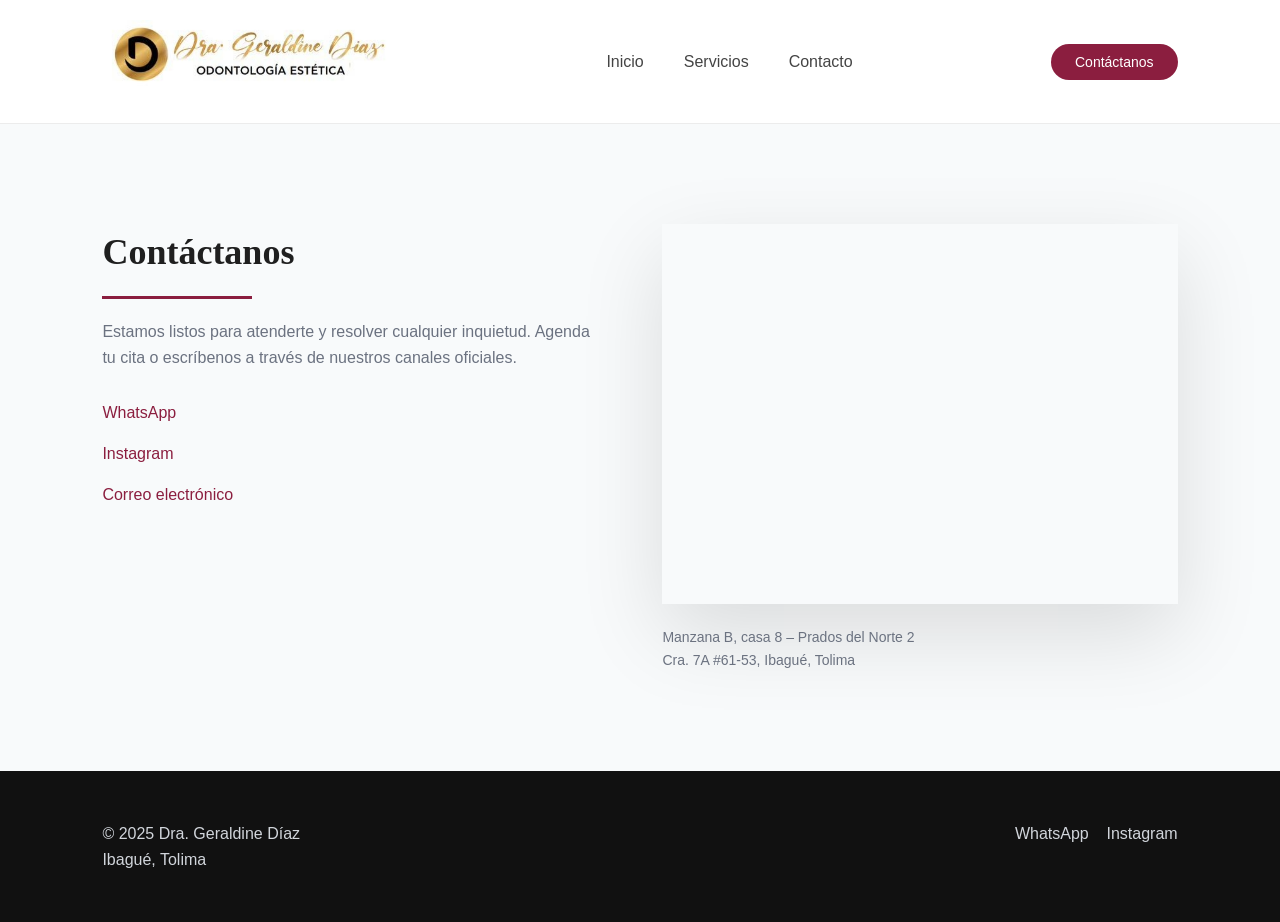
==== Pages/contacto.html @ 143902cc "Se sube el proyecto" ====
<!DOCTYPE html>
<html lang="es">
<head>
    <meta charset="UTF-8">
    <meta name="viewport" content="width=device-width, initial-scale=1.0">
    <title>Contacto | Dra. Geraldine Díaz</title>
    <link rel="stylesheet" href="../CSS/styles.css">
</head>
<body>

<!-- HEADER -->
<header class="header">
    <div class="logo-container">
        <a href="../index.html">
            <img src="../img/logoheader.png" alt="Logo Dra Geraldine Diaz" class="logo">
        </a>
    </div>

    <nav class="nav-principal">
        <ul>
            <li><a href="../index.html">Inicio</a></li>
            <li><a href="./servicios.html">Servicios</a></li>
            <li><a href="./contacto.html" class="active">Contacto</a></li>
        </ul>
    </nav>

    <div class="header-cta">
        <a href="https://wa.me/573226050083" target="_blank" class="btn-header">Contáctanos</a>
    </div>
</header>

<main>

<section class="contacto-wireframe">
    <div class="contacto-card">

        <!-- COLUMNA IZQUIERDA -->
        <div class="contacto-info">
            <h2>Contáctanos</h2>

            <p>
                Estamos listos para atenderte y resolver cualquier inquietud.
                Agenda tu cita o escríbenos a través de nuestros canales oficiales.
            </p>

            <div class="contacto-links">
                <a href="https://wa.me/573226050083" target="_blank">
                    WhatsApp
                </a>

                <a href="https://www.instagram.com/dra.geraldinediaz" target="_blank">
                    Instagram
                </a>

                <a href="mailto:correo@ejemplo.com">
                    Correo electrónico
                </a>
            </div>
        </div>

        <!-- COLUMNA DERECHA -->
        <div class="contacto-mapa">
            <iframe 
                src="https://www.google.com/maps?q=Cra.%207A%20%2361-53%2C%20Ibagu%C3%A9%2C%20Tolima&output=embed"
                allowfullscreen=""
                loading="lazy">
            </iframe>

            <p class="direccion">
                Manzana B, casa 8 – Prados del Norte 2<br>
                Cra. 7A #61-53, Ibagué, Tolima
            </p>
        </div>

    </div>
</section>

</main>

<!-- FOOTER -->
<footer class="footer">
    <div>
        <p>© 2025 Dra. Geraldine Díaz</p>
        <p>Ibagué, Tolima</p>
    </div>
    <div>
        <a href="https://wa.me/573226050083" target="_blank">WhatsApp</a>
        &nbsp;&nbsp;
        <a href="https://www.instagram.com/dra.geraldinediaz" target="_blank">Instagram</a>
    </div>
</footer>

</body>
</html>
---- CSS/styles.css ----
/* =========================
   RESET
========================= */
*{
    margin:0;
    padding:0;
    box-sizing:border-box;
}

/* =========================
   BASE
========================= */
body{
    font-family: 'Poppins', sans-serif;
    background:#ffffff;
    color:#1f1f1f;
    line-height:1.6;
}

/* =========================
   HEADER (INDEX Y CONTACTO)
========================= */
.header{
    display:flex;
    align-items:center;
    justify-content:space-between;
    padding:20px 8%;
    background:#ffffff;
    border-bottom:1px solid #ececec;
}

.logo{
    height:75px;
}

.nav-principal{
    flex:1;
    display:flex;
    justify-content:center;
}

.nav-principal ul{
    list-style:none;
    display:flex;
    gap:40px;
}

.nav-principal a{
    text-decoration:none;
    color:#444;
    font-weight:500;
    transition:0.3s ease;
}

.nav-principal a:hover{
    color:#8b1e3f;
}

.btn-header{
    padding:10px 24px;
    background:#8b1e3f;
    color:white;
    text-decoration:none;
    border-radius:30px;
    font-size:14px;
    font-weight:500;
    transition:0.3s ease;
}

.btn-header:hover{
    background:#6f1732;
}

/* =========================
   HERO INDEX
========================= */
.hero{
    display:flex;
    align-items:center;
    justify-content:space-between;
    padding:60px 8% 80px 8%;
    gap:60px;
    background:#f8fafb;
}

.hero-texto{
    max-width:520px;
}

.hero-texto h2{
    font-family:'Playfair Display', serif;
    font-size:46px;
    line-height:1.2;
    margin-bottom:20px;
}

.hero-texto h2::after{
    content:"";
    display:block;
    width:150px;
    height:3px;
    background:#8b1e3f;
    margin-top:18px;
}

.hero-texto p{
    font-size:18px;
    color:#6b7280;
    margin-bottom:25px;
}

.btn-custom{
    display:inline-block;
    padding:14px 34px;
    background:#8b1e3f;
    color:white;
    text-decoration:none;
    border-radius:40px;
    font-weight:500;
    transition:0.3s ease;
}

.btn-custom:hover{
    background:#6f1732;
}

.hero-info{
    margin-top:22px;
    display:flex;
    flex-direction:column;
    gap:10px;
    font-size:14px;
    color:#6b7280;
}

.hero-imagen img{
    width:340px;
    max-width:100%;
    border-radius:22px;
    box-shadow:0 25px 60px rgba(0,0,0,0.12);
}

/* =========================
   BENEFICIOS INDEX
========================= */
.beneficios{
    padding:100px 8%;
}

.beneficios h2{
    font-family:'Playfair Display', serif;
    font-size:34px;
    margin-bottom:50px;
}

.cards{
    display:flex;
    gap:30px;
    flex-wrap:wrap;
}

.card-custom{
    flex:1;
    min-width:260px;
    background:#f9fafb;
    padding:35px;
    border-radius:18px;
    box-shadow:0 10px 30px rgba(0,0,0,0.05);
    transition:0.3s ease;
}

.card-custom:hover{
    transform:translateY(-6px);
    box-shadow:0 20px 50px rgba(0,0,0,0.08);
}

.card-custom h3{
    color:#8b1e3f;
    margin-bottom:15px;
}

/* =========================
   CONTACTO
========================= */
.contacto-wireframe{
    padding:100px 8%;
    background:#f8fafb;
}

.contacto-card{
    display:flex;
    gap:60px;
    align-items:flex-start;
    justify-content:space-between;
}

.contacto-info{
    flex:1;
    max-width:500px;
}

.contacto-info h2{
    font-family:'Playfair Display', serif;
    font-size:36px;
    margin-bottom:20px;
}

.contacto-info h2::after{
    content:"";
    display:block;
    width:150px;
    height:3px;
    background:#8b1e3f;
    margin-top:15px;
}

.contacto-info p{
    color:#6b7280;
    margin-bottom:30px;
}

.contacto-links{
    display:flex;
    flex-direction:column;
    gap:15px;
}

.contacto-links a{
    text-decoration:none;
    color:#8b1e3f;
    font-weight:500;
}

.contacto-mapa{
    flex:1;
}

.contacto-mapa iframe{
    width:100%;
    height:380px;
    border:0;
    box-shadow:0 30px 80px rgba(0,0,0,0.12);
}

.direccion{
    margin-top:15px;
    font-size:14px;
    color:#6b7280;
}

/* =========================
   FOOTER
========================= */
.footer{
    background:#111;
    color:#d1d5db;
    padding:50px 8%;
    display:flex;
    justify-content:space-between;
    flex-wrap:wrap;
    gap:20px;
}

.footer a{
    color:#d1d5db;
    text-decoration:none;
}

.footer a:hover{
    color:#8b1e3f;
}

/* =========================
   RESPONSIVE
========================= */
@media(max-width:900px){

    .header{
        flex-direction:column;
        gap:20px;
        padding:20px 5%;
    }

    .nav-principal ul{
        flex-direction:column;
        gap:12px;
        align-items:center;
    }

    .hero{
        flex-direction:column;
        text-align:center;
        padding:60px 5%;
        gap:40px;
    }

    .hero-texto{
        max-width:100%;
    }

    .hero-texto h2{
        font-size:32px;
    }

    .hero-texto h2::after{
        margin:18px auto 0 auto;
    }

    .cards{
        flex-direction:column;
    }

    .contacto-wireframe{
        padding:60px 5%;
    }

    .contacto-card{
        flex-direction:column;
        gap:40px;
        text-align:center;
    }

    .contacto-info h2::after{
        margin-left:auto;
        margin-right:auto;
    }

    .contacto-mapa iframe{
        height:300px;
    }

    .footer{
        flex-direction:column;
        text-align:center;
    }
}

/* =========================
   SERVICIOS (BOOTSTRAP PAGE)
========================= */

.servicios-hero{
    padding:80px 0;
    background:#f8fafb;
    text-align:center;
}

.servicios-hero h1{
    font-family:'Playfair Display', serif;
    font-size:42px;
    margin-bottom:15px;
}

.servicios-hero p{
    color:#6b7280;
}

.video-consultorio{
    width:100%;
    border-radius:20px;
}

.titulo-seccion{
    font-family:'Playfair Display', serif;
    margin-bottom:20px;
}

.texto-secundario{
    color:#6b7280;
}

.lista-consultorio{
    list-style:none;
    padding:0;
}

.lista-consultorio li{
    margin-bottom:10px;
}

.destacado{
    background:#f3f4f6;
    padding:25px;
    border-radius:15px;
}

.btn-consulta{
    display:inline-block;
    margin-top:10px;
    padding:10px 25px;
    background:#8b1e3f;
    color:white;
    text-decoration:none;
    border-radius:30px;
}

.servicio-card{
    background:white;
    padding:25px;
    border-radius:15px;
    box-shadow:0 10px 25px rgba(0,0,0,0.05);
    transition:0.3s ease;
}

.servicio-card:hover{
    transform:translateY(-5px);
}

.servicio-card h3{
    margin-bottom:15px;
}

.servicio-card ul{
    list-style:none;
    padding:0;
}

.cta-final{
    padding:80px 0;
}

.btn-principal{
    background:#8b1e3f;
    color:white;
    border:none;
}
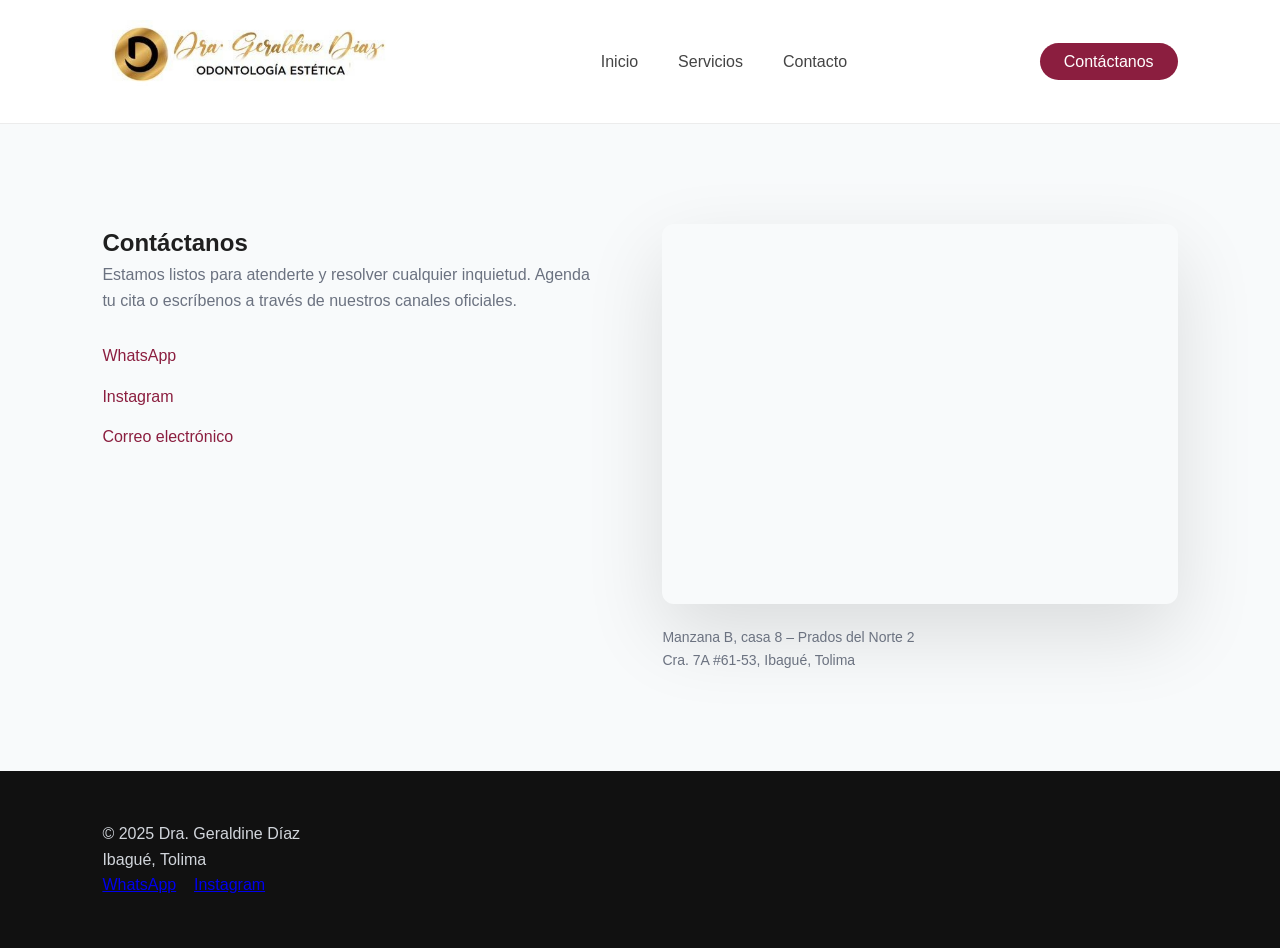
==== commit 5c80b4cf: "Correcciones en titulos, estructura HTML y mejoras de SEO" ====
--- a/Pages/contacto.html
+++ b/Pages/contacto.html
@@ -4,6 +4,8 @@
     <meta charset="UTF-8">
     <meta name="viewport" content="width=device-width, initial-scale=1.0">
     <title>Contacto | Dra. Geraldine Díaz</title>
+    <link rel="icon" href="img/favicon.png">
+    <meta name="description" content="Agenda tu cita con la Dra. Geraldine Díaz en Ibagué. Contáctanos por WhatsApp o redes sociales.">
     <link rel="stylesheet" href="../CSS/styles.css">
 </head>
 <body>
@@ -36,7 +38,7 @@
 
         <!-- COLUMNA IZQUIERDA -->
         <div class="contacto-info">
-            <h2>Contáctanos</h2>
+            <h1>Contáctanos</h1>
 
             <p>
                 Estamos listos para atenderte y resolver cualquier inquietud.
--- a/CSS/styles.css
+++ b/CSS/styles.css
@@ -1,426 +1,288 @@
-/* =========================
-   RESET
-========================= */
-*{
-    margin:0;
-    padding:0;
-    box-sizing:border-box;
-}
-
-/* =========================
-   BASE
-========================= */
-body{
-    font-family: 'Poppins', sans-serif;
-    background:#ffffff;
-    color:#1f1f1f;
-    line-height:1.6;
-}
-
-/* =========================
-   HEADER (INDEX Y CONTACTO)
-========================= */
-.header{
-    display:flex;
-    align-items:center;
-    justify-content:space-between;
-    padding:20px 8%;
-    background:#ffffff;
-    border-bottom:1px solid #ececec;
-}
-
-.logo{
-    height:75px;
-}
-
-.nav-principal{
-    flex:1;
-    display:flex;
-    justify-content:center;
-}
-
-.nav-principal ul{
-    list-style:none;
-    display:flex;
-    gap:40px;
-}
-
-.nav-principal a{
-    text-decoration:none;
-    color:#444;
-    font-weight:500;
-    transition:0.3s ease;
-}
-
-.nav-principal a:hover{
-    color:#8b1e3f;
-}
-
-.btn-header{
-    padding:10px 24px;
-    background:#8b1e3f;
-    color:white;
-    text-decoration:none;
-    border-radius:30px;
-    font-size:14px;
-    font-weight:500;
-    transition:0.3s ease;
-}
-
-.btn-header:hover{
-    background:#6f1732;
-}
-
-/* =========================
-   HERO INDEX
-========================= */
-.hero{
-    display:flex;
-    align-items:center;
-    justify-content:space-between;
-    padding:60px 8% 80px 8%;
-    gap:60px;
-    background:#f8fafb;
-}
-
-.hero-texto{
-    max-width:520px;
-}
-
-.hero-texto h2{
-    font-family:'Playfair Display', serif;
-    font-size:46px;
-    line-height:1.2;
-    margin-bottom:20px;
-}
-
-.hero-texto h2::after{
-    content:"";
-    display:block;
-    width:150px;
-    height:3px;
-    background:#8b1e3f;
-    margin-top:18px;
-}
-
-.hero-texto p{
-    font-size:18px;
-    color:#6b7280;
-    margin-bottom:25px;
-}
-
-.btn-custom{
-    display:inline-block;
-    padding:14px 34px;
-    background:#8b1e3f;
-    color:white;
-    text-decoration:none;
-    border-radius:40px;
-    font-weight:500;
-    transition:0.3s ease;
-}
-
-.btn-custom:hover{
-    background:#6f1732;
-}
-
-.hero-info{
-    margin-top:22px;
-    display:flex;
-    flex-direction:column;
-    gap:10px;
-    font-size:14px;
-    color:#6b7280;
-}
-
-.hero-imagen img{
-    width:340px;
-    max-width:100%;
-    border-radius:22px;
-    box-shadow:0 25px 60px rgba(0,0,0,0.12);
-}
-
-/* =========================
-   BENEFICIOS INDEX
-========================= */
-.beneficios{
-    padding:100px 8%;
-}
-
-.beneficios h2{
-    font-family:'Playfair Display', serif;
-    font-size:34px;
-    margin-bottom:50px;
-}
-
-.cards{
-    display:flex;
-    gap:30px;
-    flex-wrap:wrap;
-}
-
-.card-custom{
-    flex:1;
-    min-width:260px;
-    background:#f9fafb;
-    padding:35px;
-    border-radius:18px;
-    box-shadow:0 10px 30px rgba(0,0,0,0.05);
-    transition:0.3s ease;
-}
-
-.card-custom:hover{
-    transform:translateY(-6px);
-    box-shadow:0 20px 50px rgba(0,0,0,0.08);
-}
-
-.card-custom h3{
-    color:#8b1e3f;
-    margin-bottom:15px;
-}
-
-/* =========================
-   CONTACTO
-========================= */
-.contacto-wireframe{
-    padding:100px 8%;
-    background:#f8fafb;
-}
-
-.contacto-card{
-    display:flex;
-    gap:60px;
-    align-items:flex-start;
-    justify-content:space-between;
-}
-
-.contacto-info{
-    flex:1;
-    max-width:500px;
-}
-
-.contacto-info h2{
-    font-family:'Playfair Display', serif;
-    font-size:36px;
-    margin-bottom:20px;
-}
-
-.contacto-info h2::after{
-    content:"";
-    display:block;
-    width:150px;
-    height:3px;
-    background:#8b1e3f;
-    margin-top:15px;
-}
-
-.contacto-info p{
-    color:#6b7280;
-    margin-bottom:30px;
-}
-
-.contacto-links{
-    display:flex;
-    flex-direction:column;
-    gap:15px;
-}
-
-.contacto-links a{
-    text-decoration:none;
-    color:#8b1e3f;
-    font-weight:500;
-}
-
-.contacto-mapa{
-    flex:1;
-}
-
-.contacto-mapa iframe{
-    width:100%;
-    height:380px;
-    border:0;
-    box-shadow:0 30px 80px rgba(0,0,0,0.12);
-}
-
-.direccion{
-    margin-top:15px;
-    font-size:14px;
-    color:#6b7280;
-}
-
-/* =========================
-   FOOTER
-========================= */
-.footer{
-    background:#111;
-    color:#d1d5db;
-    padding:50px 8%;
-    display:flex;
-    justify-content:space-between;
-    flex-wrap:wrap;
-    gap:20px;
-}
-
-.footer a{
-    color:#d1d5db;
-    text-decoration:none;
-}
-
-.footer a:hover{
-    color:#8b1e3f;
-}
-
-/* =========================
-   RESPONSIVE
-========================= */
-@media(max-width:900px){
-
-    .header{
-        flex-direction:column;
-        gap:20px;
-        padding:20px 5%;
-    }
-
-    .nav-principal ul{
-        flex-direction:column;
-        gap:12px;
-        align-items:center;
-    }
-
-    .hero{
-        flex-direction:column;
-        text-align:center;
-        padding:60px 5%;
-        gap:40px;
-    }
-
-    .hero-texto{
-        max-width:100%;
-    }
-
-    .hero-texto h2{
-        font-size:32px;
-    }
-
-    .hero-texto h2::after{
-        margin:18px auto 0 auto;
-    }
-
-    .cards{
-        flex-direction:column;
-    }
-
-    .contacto-wireframe{
-        padding:60px 5%;
-    }
-
-    .contacto-card{
-        flex-direction:column;
-        gap:40px;
-        text-align:center;
-    }
-
-    .contacto-info h2::after{
-        margin-left:auto;
-        margin-right:auto;
-    }
-
-    .contacto-mapa iframe{
-        height:300px;
-    }
-
-    .footer{
-        flex-direction:column;
-        text-align:center;
-    }
-}
-
-/* =========================
-   SERVICIOS (BOOTSTRAP PAGE)
-========================= */
-
-.servicios-hero{
-    padding:80px 0;
-    background:#f8fafb;
-    text-align:center;
-}
-
-.servicios-hero h1{
-    font-family:'Playfair Display', serif;
-    font-size:42px;
-    margin-bottom:15px;
-}
-
-.servicios-hero p{
-    color:#6b7280;
-}
-
-.video-consultorio{
-    width:100%;
-    border-radius:20px;
-}
-
-.titulo-seccion{
-    font-family:'Playfair Display', serif;
-    margin-bottom:20px;
-}
-
-.texto-secundario{
-    color:#6b7280;
-}
-
-.lista-consultorio{
-    list-style:none;
-    padding:0;
-}
-
-.lista-consultorio li{
-    margin-bottom:10px;
-}
-
-.destacado{
-    background:#f3f4f6;
-    padding:25px;
-    border-radius:15px;
-}
-
-.btn-consulta{
-    display:inline-block;
-    margin-top:10px;
-    padding:10px 25px;
-    background:#8b1e3f;
-    color:white;
-    text-decoration:none;
-    border-radius:30px;
-}
-
-.servicio-card{
-    background:white;
-    padding:25px;
-    border-radius:15px;
-    box-shadow:0 10px 25px rgba(0,0,0,0.05);
-    transition:0.3s ease;
-}
-
-.servicio-card:hover{
-    transform:translateY(-5px);
-}
-
-.servicio-card h3{
-    margin-bottom:15px;
-}
-
-.servicio-card ul{
-    list-style:none;
-    padding:0;
-}
-
-.cta-final{
-    padding:80px 0;
-}
-
-.btn-principal{
-    background:#8b1e3f;
-    color:white;
-    border:none;
-}+* {
+  margin: 0;
+  padding: 0;
+  box-sizing: border-box;
+}
+
+body {
+  font-family: "Poppins", sans-serif;
+  background: #f8fafb;
+  color: #1f1f1f;
+  line-height: 1.6;
+}
+
+/* HEADER */
+.header {
+  display: flex;
+  align-items: center;
+  justify-content: space-between;
+  padding: 20px 8%;
+  background: #ffffff;
+  border-bottom: 1px solid #ececec;
+}
+
+.logo {
+  height: 75px;
+}
+
+.nav-principal {
+  flex: 1;
+  display: flex;
+  justify-content: center;
+}
+.nav-principal ul {
+  list-style: none;
+  display: flex;
+  gap: 40px;
+}
+.nav-principal a {
+  text-decoration: none;
+  color: #444;
+  font-weight: 500;
+}
+.nav-principal a:hover {
+  color: #8b1e3f;
+}
+
+.btn-header {
+  background: #8b1e3f;
+  color: white;
+  border-radius: 30px;
+  text-decoration: none;
+  transition: 0.3s ease;
+  padding: 10px 24px;
+}
+.btn-header:hover {
+  background: #6f1732;
+}
+
+.btn-custom {
+  background: #8b1e3f;
+  color: white;
+  border-radius: 30px;
+  text-decoration: none;
+  transition: 0.3s ease;
+  padding: 14px 34px;
+  border-radius: 40px;
+  display: inline-block;
+  font-weight: 500;
+}
+.btn-custom:hover {
+  background: #6f1732;
+}
+
+/* HERO */
+.hero {
+  display: flex;
+  align-items: center;
+  justify-content: space-between;
+  padding: 60px 8% 80px;
+  gap: 60px;
+  background: #f8fafb;
+}
+.hero-texto {
+  max-width: 520px;
+}
+.hero-texto h2 {
+  font-family: "Playfair Display", serif;
+  font-size: 46px;
+  margin-bottom: 20px;
+}
+.hero-texto h2::after {
+  content: "";
+  display: block;
+  width: 150px;
+  height: 3px;
+  background: #8b1e3f;
+  margin-top: 18px;
+}
+.hero-texto p {
+  color: #6b7280;
+  margin-bottom: 25px;
+}
+.hero-imagen img {
+  width: 340px;
+  border-radius: 22px;
+  box-shadow: 0 25px 60px rgba(0, 0, 0, 0.12);
+}
+
+/* BENEFICIOS */
+.beneficios {
+  padding: 100px 8%;
+}
+.beneficios h2 {
+  font-family: "Playfair Display", serif;
+  margin-bottom: 50px;
+}
+
+.cards {
+  display: flex;
+  gap: 30px;
+  flex-wrap: wrap;
+}
+
+.card-custom {
+  flex: 1;
+  min-width: 260px;
+  background: #f9fafb;
+  padding: 35px;
+  border-radius: 18px;
+}
+.card-custom:hover {
+  transform: translateY(-6px);
+}
+.card-custom h3 {
+  color: #8b1e3f;
+}
+
+/* CONTACTO */
+.contacto-wireframe {
+  padding: 100px 8%;
+  background: #f8fafb;
+}
+
+.contacto-card {
+  display: flex;
+  gap: 60px;
+  align-items: flex-start;
+  justify-content: space-between;
+}
+
+.contacto-info {
+  flex: 1;
+  max-width: 500px;
+}
+.contacto-info h2 {
+  font-family: "Playfair Display", serif;
+  font-size: 36px;
+  margin-bottom: 20px;
+}
+.contacto-info h2::after {
+  content: "";
+  display: block;
+  width: 180px;
+  height: 3px;
+  background: #8b1e3f;
+  margin-top: 15px;
+}
+.contacto-info p {
+  color: #6b7280;
+  margin-bottom: 30px;
+}
+
+.contacto-links {
+  display: flex;
+  flex-direction: column;
+  gap: 15px;
+}
+.contacto-links a {
+  text-decoration: none;
+  color: #8b1e3f;
+  font-weight: 500;
+}
+.contacto-links a:hover {
+  color: #6f1732;
+}
+
+.contacto-mapa {
+  flex: 1;
+}
+.contacto-mapa iframe {
+  width: 100%;
+  height: 380px;
+  border: 0;
+  border-radius: 12px;
+  box-shadow: 0 30px 80px rgba(0, 0, 0, 0.12);
+}
+
+.direccion {
+  margin-top: 15px;
+  font-size: 14px;
+  color: #6b7280;
+}
+
+/* FOOTER */
+.footer {
+  background: #111;
+  color: #d1d5db;
+  padding: 50px 8%;
+}
+
+/* SERVICIOS (BOOTSTRAP) */
+.servicios-hero {
+  padding: 80px 0;
+  background: #f8fafb;
+  text-align: center;
+}
+.servicios-hero h1 {
+  font-family: "Playfair Display", serif;
+}
+.servicios-hero p {
+  color: #6b7280;
+}
+
+.video-consultorio {
+  width: 100%;
+  border-radius: 20px;
+}
+
+.titulo-seccion {
+  font-family: "Playfair Display", serif;
+}
+
+.texto-secundario {
+  color: #6b7280;
+}
+
+.destacado {
+  background: #f3f4f6;
+  padding: 25px;
+  border-radius: 15px;
+}
+
+.btn-consulta {
+  background: #8b1e3f;
+  color: white;
+  border-radius: 30px;
+  text-decoration: none;
+  transition: 0.3s ease;
+  padding: 10px 25px;
+}
+
+.servicio-card {
+  background: white;
+  padding: 25px;
+  border-radius: 15px;
+}
+.servicio-card:hover {
+  transform: translateY(-5px);
+}
+
+.btn-principal {
+  background: #8b1e3f;
+  color: white;
+}
+
+@media (max-width: 900px) {
+  .header {
+    flex-direction: column;
+    gap: 20px;
+  }
+  .hero {
+    flex-direction: column;
+    text-align: center;
+  }
+  .cards {
+    flex-direction: column;
+  }
+  .contacto-card {
+    flex-direction: column;
+    text-align: center;
+  }
+  .footer {
+    flex-direction: column;
+    text-align: center;
+  }
+}
+
+/*# sourceMappingURL=styles.css.map */
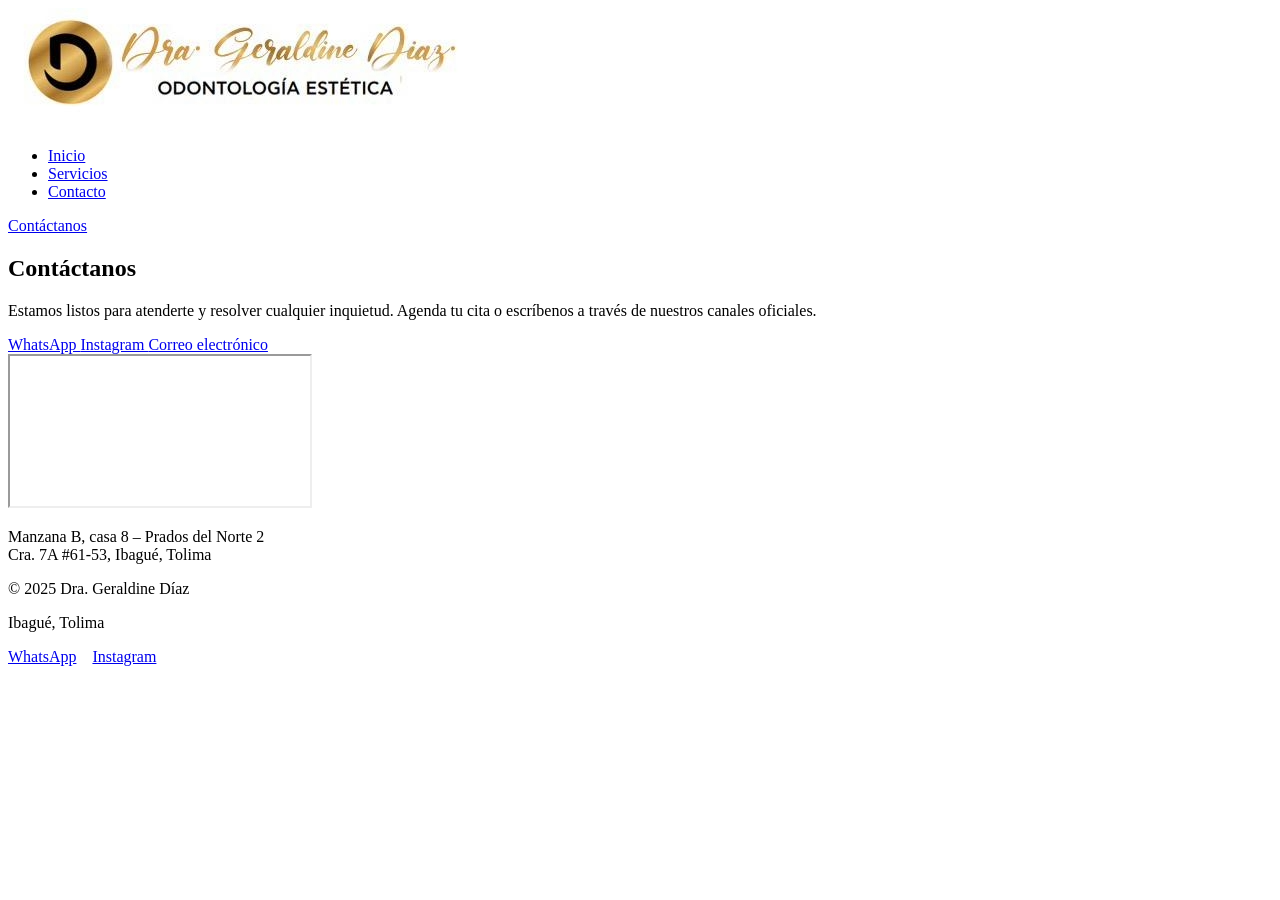
==== commit 796895de: "cambio en la ruta css" ====
--- a/Pages/contacto.html
+++ b/Pages/contacto.html
@@ -6,7 +6,7 @@
     <title>Contacto | Dra. Geraldine Díaz</title>
     <link rel="icon" href="img/favicon.png">
     <meta name="description" content="Agenda tu cita con la Dra. Geraldine Díaz en Ibagué. Contáctanos por WhatsApp o redes sociales.">
-    <link rel="stylesheet" href="../CSS/styles.css">
+    <link rel="stylesheet" href="../css/styles.css">
 </head>
 <body>
 
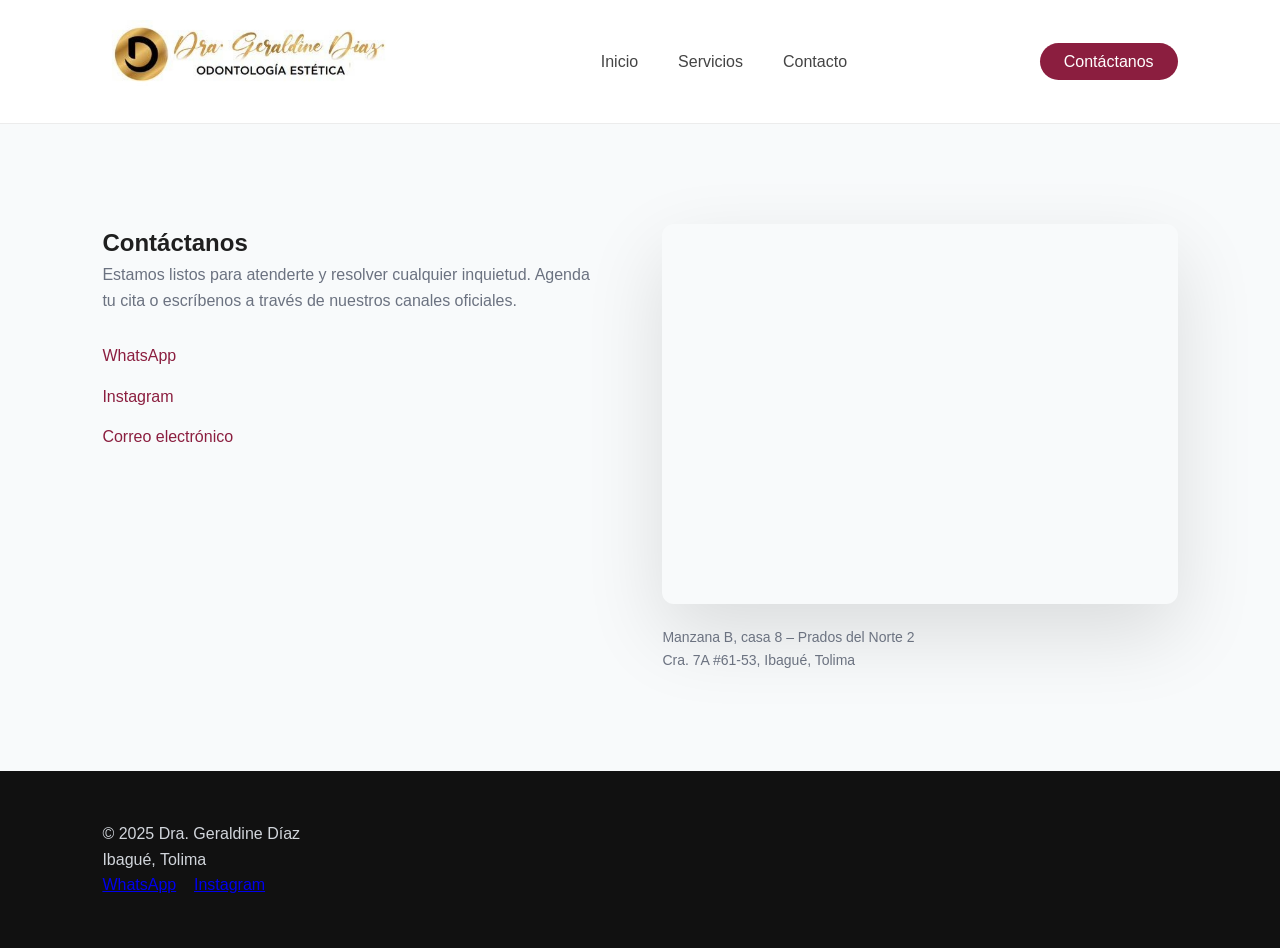
==== commit 24510b29: "Agrego logo favicon a servicios y contacto" ====
--- a/Pages/contacto.html
+++ b/Pages/contacto.html
@@ -4,7 +4,7 @@
     <meta charset="UTF-8">
     <meta name="viewport" content="width=device-width, initial-scale=1.0">
     <title>Contacto | Dra. Geraldine Díaz</title>
-    <link rel="icon" href="img/favicon.png">
+    <link rel="icon" href="../img/favicon.png">
     <meta name="description" content="Agenda tu cita con la Dra. Geraldine Díaz en Ibagué. Contáctanos por WhatsApp o redes sociales.">
     <link rel="stylesheet" href="../css/styles.css">
 </head>
--- a/css/styles.css
+++ b/css/styles.css
@@ -0,0 +1,288 @@
+* {
+  margin: 0;
+  padding: 0;
+  box-sizing: border-box;
+}
+
+body {
+  font-family: "Poppins", sans-serif;
+  background: #f8fafb;
+  color: #1f1f1f;
+  line-height: 1.6;
+}
+
+/* HEADER */
+.header {
+  display: flex;
+  align-items: center;
+  justify-content: space-between;
+  padding: 20px 8%;
+  background: #ffffff;
+  border-bottom: 1px solid #ececec;
+}
+
+.logo {
+  height: 75px;
+}
+
+.nav-principal {
+  flex: 1;
+  display: flex;
+  justify-content: center;
+}
+.nav-principal ul {
+  list-style: none;
+  display: flex;
+  gap: 40px;
+}
+.nav-principal a {
+  text-decoration: none;
+  color: #444;
+  font-weight: 500;
+}
+.nav-principal a:hover {
+  color: #8b1e3f;
+}
+
+.btn-header {
+  background: #8b1e3f;
+  color: white;
+  border-radius: 30px;
+  text-decoration: none;
+  transition: 0.3s ease;
+  padding: 10px 24px;
+}
+.btn-header:hover {
+  background: #6f1732;
+}
+
+.btn-custom {
+  background: #8b1e3f;
+  color: white;
+  border-radius: 30px;
+  text-decoration: none;
+  transition: 0.3s ease;
+  padding: 14px 34px;
+  border-radius: 40px;
+  display: inline-block;
+  font-weight: 500;
+}
+.btn-custom:hover {
+  background: #6f1732;
+}
+
+/* HERO */
+.hero {
+  display: flex;
+  align-items: center;
+  justify-content: space-between;
+  padding: 60px 8% 80px;
+  gap: 60px;
+  background: #f8fafb;
+}
+.hero-texto {
+  max-width: 520px;
+}
+.hero-texto h2 {
+  font-family: "Playfair Display", serif;
+  font-size: 46px;
+  margin-bottom: 20px;
+}
+.hero-texto h2::after {
+  content: "";
+  display: block;
+  width: 150px;
+  height: 3px;
+  background: #8b1e3f;
+  margin-top: 18px;
+}
+.hero-texto p {
+  color: #6b7280;
+  margin-bottom: 25px;
+}
+.hero-imagen img {
+  width: 340px;
+  border-radius: 22px;
+  box-shadow: 0 25px 60px rgba(0, 0, 0, 0.12);
+}
+
+/* BENEFICIOS */
+.beneficios {
+  padding: 100px 8%;
+}
+.beneficios h2 {
+  font-family: "Playfair Display", serif;
+  margin-bottom: 50px;
+}
+
+.cards {
+  display: flex;
+  gap: 30px;
+  flex-wrap: wrap;
+}
+
+.card-custom {
+  flex: 1;
+  min-width: 260px;
+  background: #f9fafb;
+  padding: 35px;
+  border-radius: 18px;
+}
+.card-custom:hover {
+  transform: translateY(-6px);
+}
+.card-custom h3 {
+  color: #8b1e3f;
+}
+
+/* CONTACTO */
+.contacto-wireframe {
+  padding: 100px 8%;
+  background: #f8fafb;
+}
+
+.contacto-card {
+  display: flex;
+  gap: 60px;
+  align-items: flex-start;
+  justify-content: space-between;
+}
+
+.contacto-info {
+  flex: 1;
+  max-width: 500px;
+}
+.contacto-info h2 {
+  font-family: "Playfair Display", serif;
+  font-size: 36px;
+  margin-bottom: 20px;
+}
+.contacto-info h2::after {
+  content: "";
+  display: block;
+  width: 180px;
+  height: 3px;
+  background: #8b1e3f;
+  margin-top: 15px;
+}
+.contacto-info p {
+  color: #6b7280;
+  margin-bottom: 30px;
+}
+
+.contacto-links {
+  display: flex;
+  flex-direction: column;
+  gap: 15px;
+}
+.contacto-links a {
+  text-decoration: none;
+  color: #8b1e3f;
+  font-weight: 500;
+}
+.contacto-links a:hover {
+  color: #6f1732;
+}
+
+.contacto-mapa {
+  flex: 1;
+}
+.contacto-mapa iframe {
+  width: 100%;
+  height: 380px;
+  border: 0;
+  border-radius: 12px;
+  box-shadow: 0 30px 80px rgba(0, 0, 0, 0.12);
+}
+
+.direccion {
+  margin-top: 15px;
+  font-size: 14px;
+  color: #6b7280;
+}
+
+/* FOOTER */
+.footer {
+  background: #111;
+  color: #d1d5db;
+  padding: 50px 8%;
+}
+
+/* SERVICIOS (BOOTSTRAP) */
+.servicios-hero {
+  padding: 80px 0;
+  background: #f8fafb;
+  text-align: center;
+}
+.servicios-hero h1 {
+  font-family: "Playfair Display", serif;
+}
+.servicios-hero p {
+  color: #6b7280;
+}
+
+.video-consultorio {
+  width: 100%;
+  border-radius: 20px;
+}
+
+.titulo-seccion {
+  font-family: "Playfair Display", serif;
+}
+
+.texto-secundario {
+  color: #6b7280;
+}
+
+.destacado {
+  background: #f3f4f6;
+  padding: 25px;
+  border-radius: 15px;
+}
+
+.btn-consulta {
+  background: #8b1e3f;
+  color: white;
+  border-radius: 30px;
+  text-decoration: none;
+  transition: 0.3s ease;
+  padding: 10px 25px;
+}
+
+.servicio-card {
+  background: white;
+  padding: 25px;
+  border-radius: 15px;
+}
+.servicio-card:hover {
+  transform: translateY(-5px);
+}
+
+.btn-principal {
+  background: #8b1e3f;
+  color: white;
+}
+
+@media (max-width: 900px) {
+  .header {
+    flex-direction: column;
+    gap: 20px;
+  }
+  .hero {
+    flex-direction: column;
+    text-align: center;
+  }
+  .cards {
+    flex-direction: column;
+  }
+  .contacto-card {
+    flex-direction: column;
+    text-align: center;
+  }
+  .footer {
+    flex-direction: column;
+    text-align: center;
+  }
+}
+
+/*# sourceMappingURL=styles.css.map */
